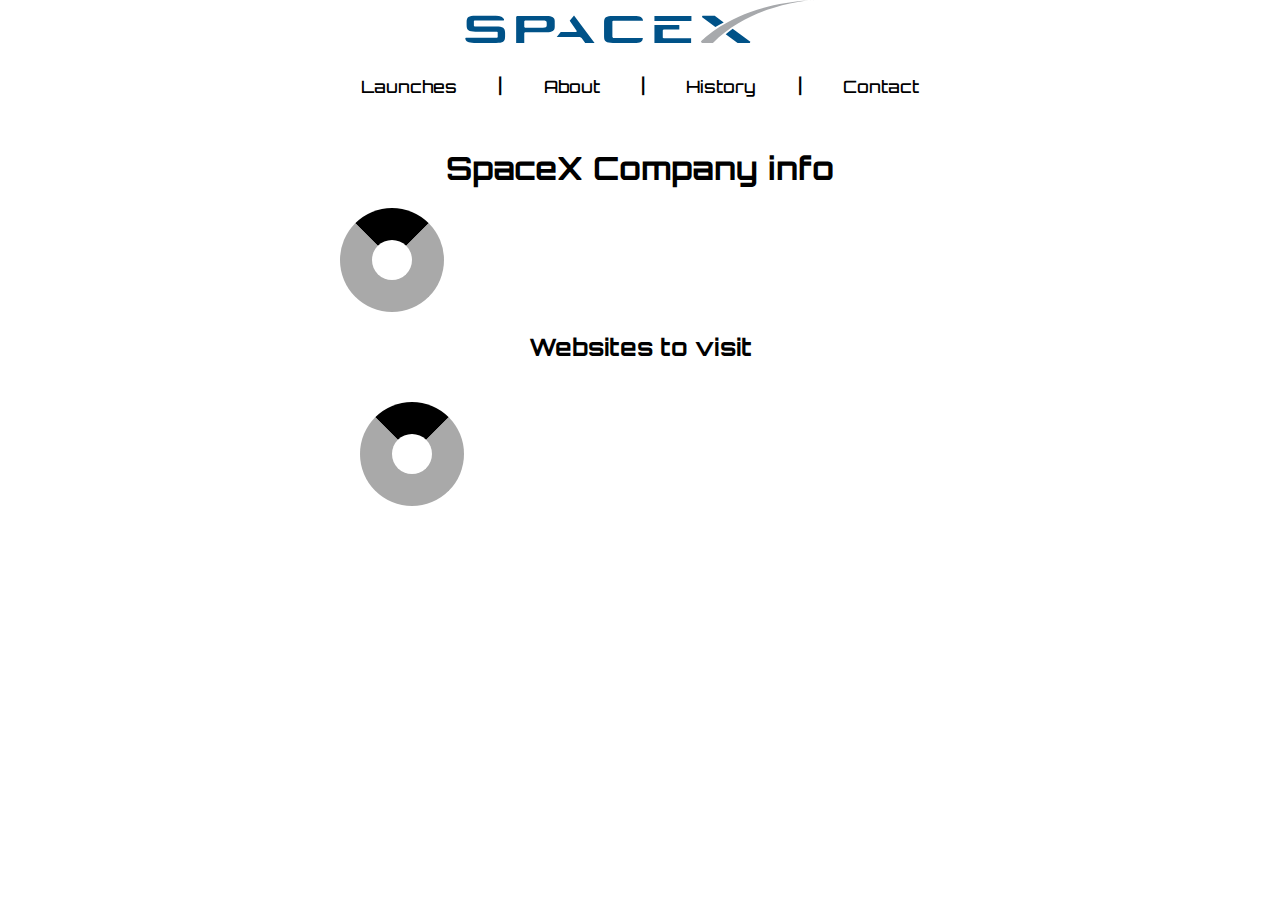
==== about.html @ e37e146b "first" ====
<!DOCTYPE html>
<html lang="en">

<head>
    <link rel="preconnect" href="https://fonts.googleapis.com">
    <link rel="preconnect" href="https://fonts.gstatic.com" crossorigin>
    <link href="https://fonts.googleapis.com/css2?family=Roboto&display=swap" rel="stylesheet" />
    <link href="https://fonts.googleapis.com/css2?family=Orbitron:wght@500&display=swap" rel="stylesheet">
    <link rel="stylesheet" href="style.css" />
    <meta name="keywords" content="HTML,CSS" />
    <meta charset="utf-8" />
    <meta name="author" content="Øyvind Yndestad" />
    <meta name="viewport" content="width=device-width, initial-scale=1.0" />
    <meta name="description" content="SpaceXtravaganza - A microsite dedicated to launch info about spaceX">
    <title>
        SpaceXtravaganza - work in progress
    </title>
</head>

<body>
    <div class="wrapper">
        <nav>
            <img src="_images/spacex.svg">
            <ul>
                <li>
                    <a href="index.html">Launches</a>
                </li>
                <li class="nav_separator">|</li>
                <li>
                    <a href="about.html">About</a>
                </li>
                <li class="nav_separator">|</li>
                <li>
                    <a href="history.html">History</a>
                </li>
                <li class="nav_separator">|</li>
                <li>
                    <a href="contact.html">Contact</a>
                </li>
            </ul>
        </nav>
        <h1>SpaceX Company info</h1>
        <div class="container_company">
            <!-- Company info spaceX -->
        </div>
        <h2>Websites to visit</h2>
        <div class="container_company_links">

        </div>
    </div>

</body>

<script src="scripts/companyinfo.js"></script>

</html>
---- style.css ----
body, html {
    margin: 0;
    padding: 0;
    height: 100%;
    background-size: 60%;
}

img {
    width: 350px;
}

a {
    text-decoration: none;
    color: black;
}

h1,h2,h3,h4 {
    display: block;
    margin: 0 auto;
    padding: 20px;
    font-family: 'Orbitron', sans-serif;
}

nav {
    font-family: 'Orbitron', sans-serif;
}

p {
    font-family: 'Roboto', Arial, Helvetica, sans-serif;
}

/* NAV */

nav img {
    display: block;
    margin: 0 auto;
}

ul {
    display: flex;
    margin: 0 auto;
    padding: 0;
    align-items: baseline;
}

li {
    margin: 30px auto 30px auto;
    list-style-type: none;
    font-size: 17px;
    font-weight: 500;
}

.nav_separator {
    font-size: 20px;
}

/* NAV END */

/* Launches START */

.patch {
    max-width: 100px;
}

.container_launches img {
    border-radius: 10%;
}

.container_launches_rocket img {
    border-radius: 10%;
}

/* launches END */

/* ABOUT START */



/* ABOUT END */

/* History START */

.container_history {
    display: flex;
    justify-content: space-evenly;
}

.dot {
    height: 15px;
    width: 15px;
    border: solid black;
    border-radius: 50%;
}

.container_history_details a {
    font-size: 25px;
    border-bottom: solid black 1px;
}

/* History END */

/* CONTACT START */
.contact_container {
    display: block;
    margin: 40px auto 0 auto;
    width: 300px;
    box-shadow: 0px 0px 31px 1px rgba(0,0,0,0.42);
}

.container_company_links {
    margin: 20px;
    font-size: 20px;
}

.container_company_links a {
    margin: 20px;
    border-bottom: solid black 1px;
}


form {
    margin: 0 auto;
    width: 400px;
}

input {
    margin: 15px;
    min-width: 300px;
}

textarea {
    resize: none;
}

label {
    font-weight: 700;
}

button {
    margin-top: 20px;
    height: 50px;
    width: 300px;
    border-radius: 10px;
    border-style: outset;
    box-shadow: 0px 0px 2px 2px;
    transition: 0.5s;
}

button:active {
    border-style: inset;
    box-shadow: none;
    transform: scale(0.9);
}

.contactform {
    background-color: grey;
}

.formError {
    display: none;
    margin: 0;
    padding: 0;
    color: rgb(156, 65, 65);
}

.container {
    display: flex;
    flex-flow: row wrap;
}

.display {
    margin: 0 auto;
    width: 700px;
}

.card {
    flex: 1;
    flex-shrink: 0;
    flex-grow: 0;
    text-align: center;
    margin: 50px;
    background-color: rgb(24, 163, 163);
    min-width: 300px;
    height: 250px;
    text-align: center;
    border-radius: 10px;
    box-shadow: 0 0 3px 3px rgb(0, 0, 0);
    text-decoration: none;
    color: black;
    font-size: 20px;
}


/* CONTACT END */

.wrapper {
    margin: 0 auto;
    max-width: 600px;
    text-align: center;
}


.loader {
    border: 2rem solid darkgrey;
    border-radius: 50%;
    border-top: 2rem solid black;
    width: 40px;
    height: 40px;
    animation: spin 2s linear infinite;
}

@keyframes spin {
     0% {
         transform: rotate(0deg);
     }
     100% {
         transform: rotate(360deg);
     }
}
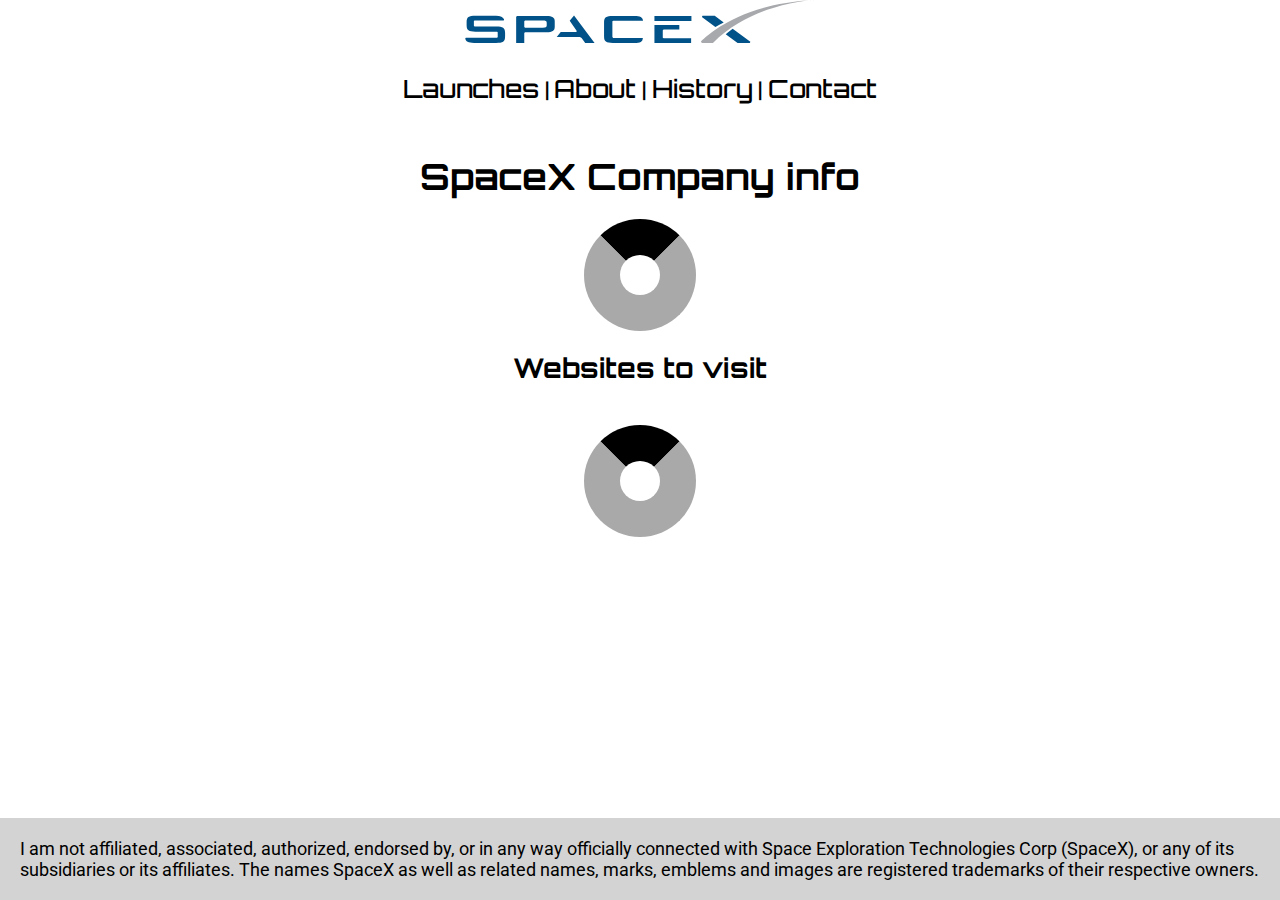
==== commit 4a3e094d: "asd" ====
--- a/about.html
+++ b/about.html
@@ -48,7 +48,9 @@
 
         </div>
     </div>
-
+    <footer>
+        <p>I am not affiliated, associated, authorized, endorsed by, or in any way officially connected with Space Exploration Technologies Corp (SpaceX), or any of its subsidiaries or its affiliates. The names SpaceX as well as related names, marks, emblems and images are registered trademarks of their respective owners.</p>
+    </footer>
 </body>
 
 <script src="scripts/companyinfo.js"></script>
--- a/style.css
+++ b/style.css
@@ -1,8 +1,11 @@
 body, html {
     margin: 0;
     padding: 0;
-    height: 100%;
+    min-height: 100vh;
     background-size: 60%;
+    display: flex;
+    flex-direction: column;
+    font-size: 18px;
 }
 
 img {
@@ -50,6 +53,22 @@
     font-weight: 500;
 }
 
+select {
+    margin: 0 auto;
+    width: 300px;
+    height: 30px;
+    font-size: 15px;
+}
+
+footer {
+    background-color: lightgray;
+    margin-top: auto;
+}
+
+footer p {
+    margin: 20px;
+}
+
 .nav_separator {
     font-size: 20px;
 }
@@ -66,10 +85,30 @@
     border-radius: 10%;
 }
 
+.container_launches a {
+    margin: 20px;
+    border-bottom: solid black 1px;
+    font-size: 20px;
+}
+
 .container_launches_rocket img {
     border-radius: 10%;
 }
 
+.container_launches_resources a {
+    margin: 20px;
+    border-bottom: solid black 1px;
+    font-size: 20px;
+}
+
+.container_launches_resources  {
+    margin-bottom: 30px;
+ }
+
+.link_icon {
+    width: 30px;
+}
+
 /* launches END */
 
 /* ABOUT START */
@@ -83,6 +122,10 @@
 .container_history {
     display: flex;
     justify-content: space-evenly;
+}
+
+.dot:hover {
+    background-color: black;
 }
 
 .dot {
@@ -90,6 +133,7 @@
     width: 15px;
     border: solid black;
     border-radius: 50%;
+    margin: 30px auto 30px auto;
 }
 
 .container_history_details a {
@@ -120,6 +164,9 @@
 
 form {
     margin: 0 auto;
+}
+
+.form_wrapper {
     width: 400px;
 }
 
@@ -133,6 +180,7 @@
 }
 
 label {
+    display: block;
     font-weight: 700;
 }
 
@@ -173,24 +221,6 @@
     width: 700px;
 }
 
-.card {
-    flex: 1;
-    flex-shrink: 0;
-    flex-grow: 0;
-    text-align: center;
-    margin: 50px;
-    background-color: rgb(24, 163, 163);
-    min-width: 300px;
-    height: 250px;
-    text-align: center;
-    border-radius: 10px;
-    box-shadow: 0 0 3px 3px rgb(0, 0, 0);
-    text-decoration: none;
-    color: black;
-    font-size: 20px;
-}
-
-
 /* CONTACT END */
 
 .wrapper {
@@ -207,6 +237,7 @@
     width: 40px;
     height: 40px;
     animation: spin 2s linear infinite;
+    margin: 0 auto;
 }
 
 @keyframes spin {
@@ -216,4 +247,20 @@
      100% {
          transform: rotate(360deg);
      }
-}+}
+
+@media only screen and (min-width: 600px) {
+    .form_wrapper {
+        width: 600px;
+    }
+    .youtube_frame {
+        width: 550px;
+        height: 310px;
+    }
+    nav a {
+        font-size: 25px;
+    }
+    .patch {
+        width: 200px;
+    }
+}
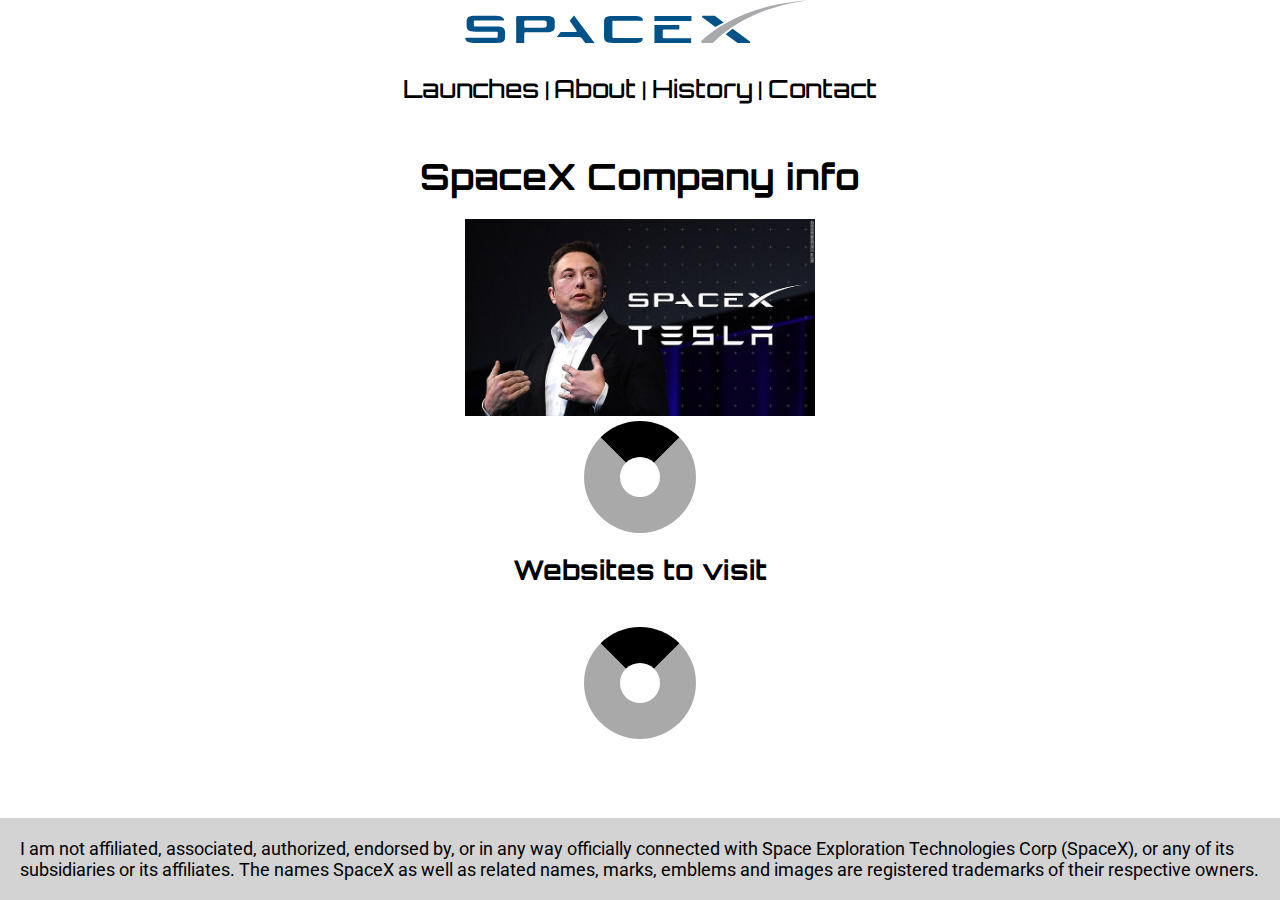
==== commit ccc10cdc: "asdasdasd" ====
--- a/about.html
+++ b/about.html
@@ -40,6 +40,7 @@
             </ul>
         </nav>
         <h1>SpaceX Company info</h1>
+        <img src="_images/elon_musk.jpg" alt="picture of company founder elon musk"></iumg>
         <div class="container_company">
             <!-- Company info spaceX -->
         </div>
